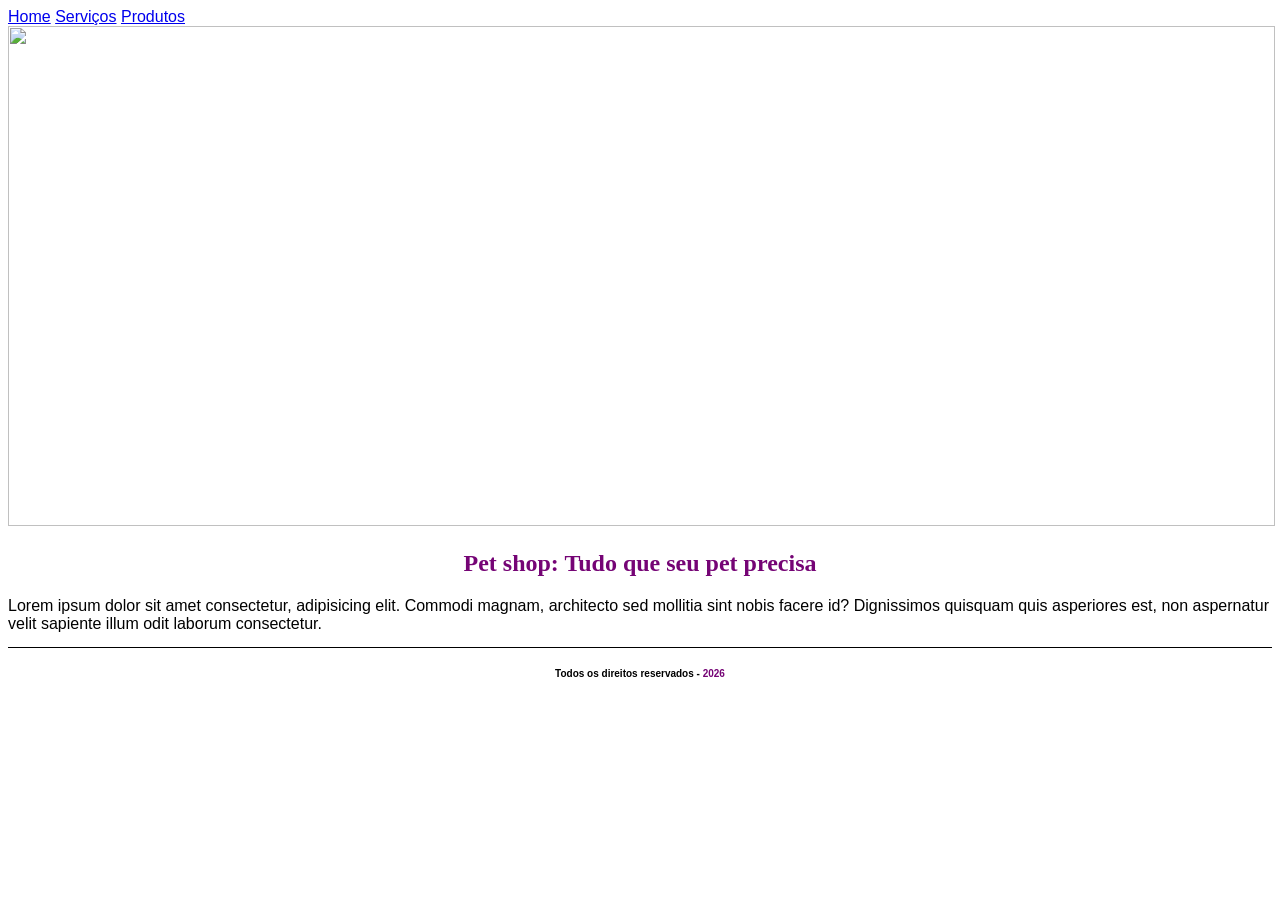
==== Petshop/index.html @ 2a22a0d8 "Add files via upload" ====
<!DOCTYPE html>
<html lang="pt-br">
<head>
    <meta charset="UTF-8">
    <meta name="viewport" content="width=device-width, initial-scale=1.0">
    <link rel="stylesheet" href="css/style.css">
    <title>Petshop</title>
</head>
<body>

    <nav>
       <a href="index.html">Home</a>
       <a href="servicos.html">Serviços</a>
       <a href="produtos.html">Produtos</a>
    </nav>

    <!-- Banner 1 -->
    <figure>
        <img src="imagens/banner/banner3.avif" alt="">
    </figure>

    <section>
        <p>
            <h1>Pet shop: Tudo que seu pet precisa</h1>

            Lorem ipsum dolor sit amet consectetur, adipisicing elit. Commodi magnam, architecto sed mollitia sint nobis facere id? Dignissimos quisquam quis asperiores est, non aspernatur velit sapiente illum odit laborum consectetur.
        </p>
    </section>

    <footer id="rodape">Todos os direitos reservados - <span class="ano">2026</span></footer>
</body>
</html>

<!-- nav - navegação
     figure - figuras/imagens
     section - sessões (logo serão trocadas por div)
     footer - rodapé
     são todos termos semanticos 
     -->
---- Petshop/css/style.css ----
@charset "UTF-8";

body{
    font-family: Arial, Helvetica, sans-serif;
}

/* nav{ }*/

figure{
    margin:0px;
}

 img{
    width:99vw;
    height:500px;
 }

p{
    text-align:justify;
    font-size: 14px;
}

h1{
    text-align: center;
    font-family:cursive;
    color: rgb(117, 4, 117);
}

#rodape{
    text-align: center;
    font-size:10px;
    font-weight: bolder;/* texto negrito */
    border-top: 1px solid black;
    padding-top:20px;/* Espaço entre texto e a borda interna*/

}

.ano{
    color:rgb(117, 4, 117);
}

/* css página servico */

table{
    margin:auto;
}

.servicos{
    width:300px;
    height:300px;
}

/* css página produtos */
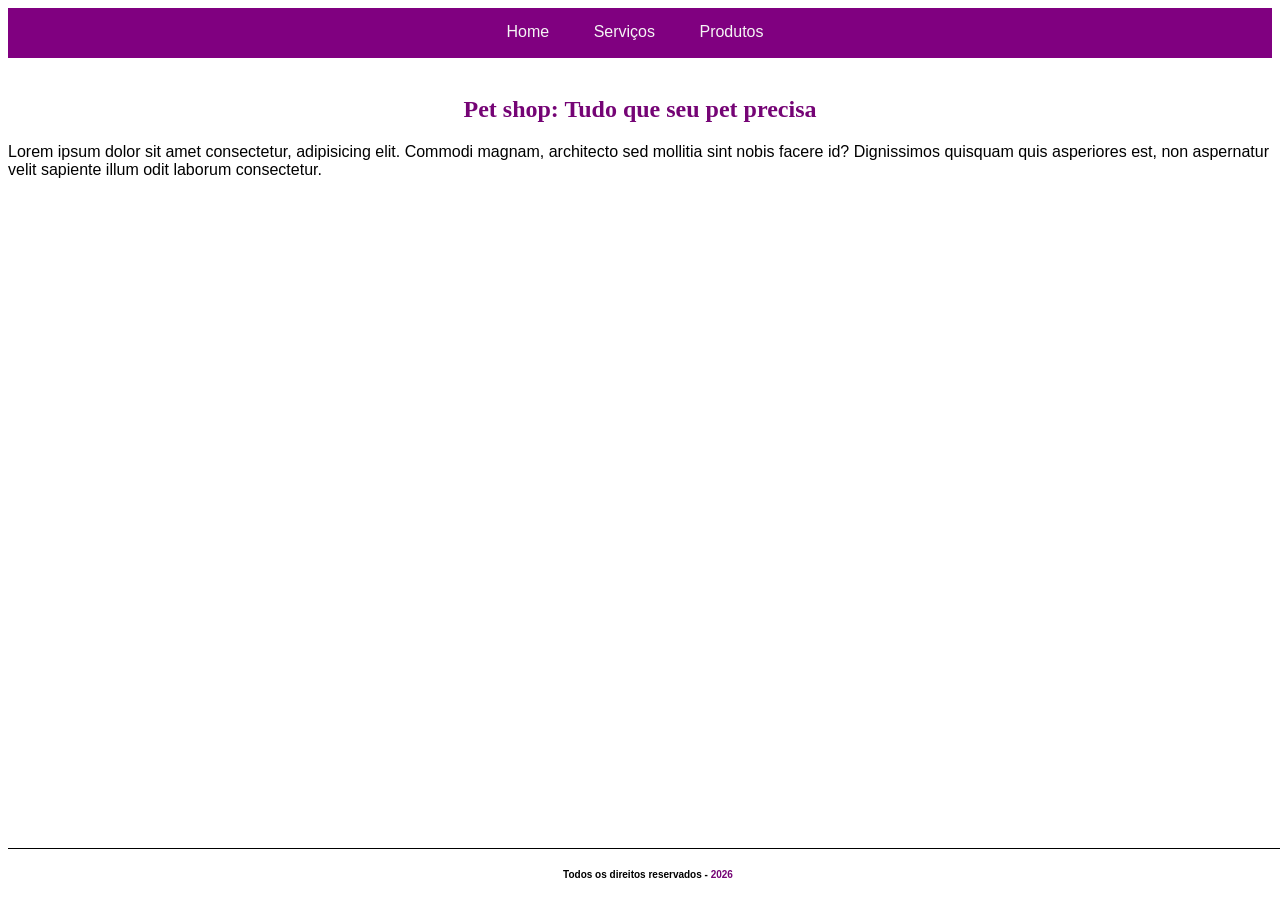
==== commit 5af65f56: "Exercício concluído" ====
--- a/Petshop/index.html
+++ b/Petshop/index.html
@@ -4,14 +4,18 @@
     <meta charset="UTF-8">
     <meta name="viewport" content="width=device-width, initial-scale=1.0">
     <link rel="stylesheet" href="css/style.css">
-    <title>Petshop</title>
+    <link rel="shortcut icon" href="Favicon/Nyamcatfav.png" type="image/x-icon">
+    <title>Petshop Tatuapé</title>
 </head>
 <body>
 
     <nav>
-       <a href="index.html">Home</a>
-       <a href="servicos.html">Serviços</a>
-       <a href="produtos.html">Produtos</a>
+        <!-- Menu com itens de acessibilidade -->
+      <ul>
+        <li><a href="index.html">Home</a></li>
+        <li><a href="servicos.html">Serviços</a></li>
+        <li><a href="produtos.html">Produtos</a></li>
+      </ul>
     </nav>
 
     <!-- Banner 1 -->
--- a/Petshop/css/style.css
+++ b/Petshop/css/style.css
@@ -3,17 +3,54 @@
 body{
     font-family: Arial, Helvetica, sans-serif;
 }
+ 
 
-/* nav{ }*/
+nav{
+    max-width:100%;
+    height:50px;
+    background-color: purple;
+}
 
+nav ul{
+    list-style:none;
+    margin:0px;
+    padding:0px;
+    text-align: center;
+}
+
+nav ul li{
+    display: inline-block;/* blocos na mesma linha*/
+    margin-right: 10px;/* distancia entre botões*/
+}
+
+nav ul li a{
+    padding:15px;
+    text-decoration: none;
+    color:whitesmoke;
+    display: block;
+    text-align: center;
+}
+
+nav ul li a:hover{
+    background-color: rgb(241, 139, 241);
+    transition: all .5s;
+    border-radius:10px;
+}
+
+/* css página home */
 figure{
     margin:0px;
 }
 
  img{
-    width:99vw;
+    max-width:100%;
     height:500px;
- }
+}
+
+td > img{
+    border-radius:30%;
+    
+}
 
 p{
     text-align:justify;
@@ -32,7 +69,10 @@
     font-weight: bolder;/* texto negrito */
     border-top: 1px solid black;
     padding-top:20px;/* Espaço entre texto e a borda interna*/
-
+    padding-bottom:20px;
+    position: fixed;
+    bottom: 0;
+    width: 100%;
 }
 
 .ano{
@@ -41,14 +81,53 @@
 
 /* css página servico */
 
-table{
+#servico{
+    border-radius:10px; /*Arredonda a borda*/
+    border-style: groove; /*muda estilo da borda*/
+    border-color: darkblue; /*muda cor da borda*/
+    border-spacing: 10px; /* espaçamento entre as bordas */
+    text-align: center;
     margin:auto;
+    width:40%; /* largura da tabela*/
+    margin-bottom:30px;
 }
 
 .servicos{
-    width:300px;
+    width:250px;
     height:300px;
 }
 
+td{
+    border-width: 10px;
+    border-color:purple;
+    text-align: center;
+    padding:10px;
+}
+
+.servicofooter{
+    text-align: center;
+    font-size:10px;
+    font-weight: bolder;/* texto negrito */
+    border-top: 1px solid black;
+    padding-top:20px;/* Espaço entre texto e a borda interna*/
+    padding-bottom:20px;
+    width:100%;
+}
+
+
 /* css página produtos */
 
+#produtos{
+    border-radius:10px; /*Arredonda a borda*/
+    border-style: dashed; /*muda estilo da borda*/
+    border-color: pink; /*muda cor da borda*/
+    border-spacing: 10px; /* espaçamento entre as bordas */
+    border-width:8px;
+    text-align: center;
+    margin:auto;
+    width:50%; /* largura da tabela*/
+    margin-bottom:30px;
+}
+
+/* margin lado externo da borda */
+/* padding lado interno da borda */
